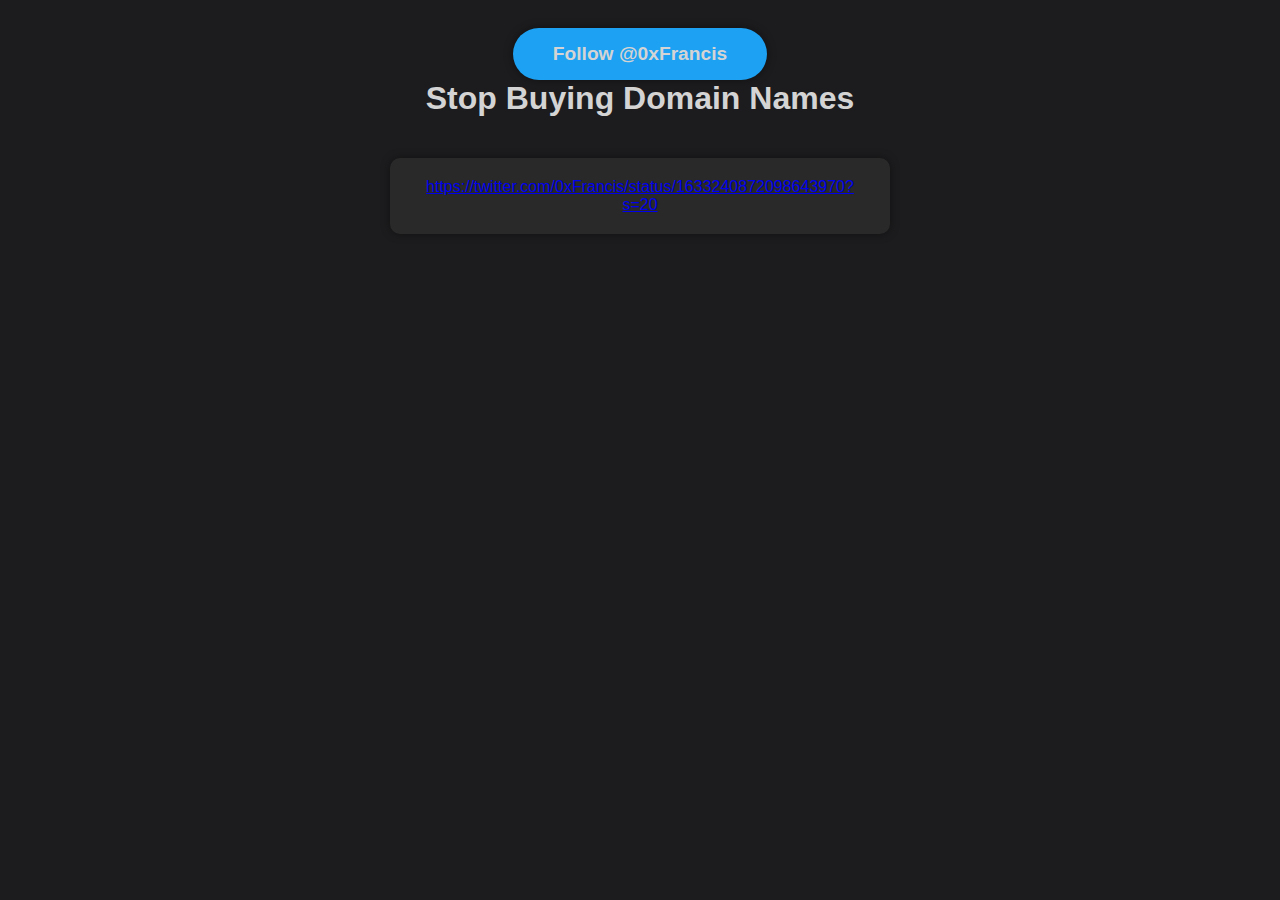
==== index.html @ d7772ffc "Update index.html" ====
<!DOCTYPE html>
<html>
<head>
	<title>Stop Buying Domain Names</title>
	<link rel="stylesheet" type="text/css" href="styles.css">
</head>
<body>
	<div class="container">
		<a href="https://twitter.com/0xFrancis" class="follow-button" target="_blank">Follow @0xFrancis</a>
		<h1>Stop Buying Domain Names</h1>
		<blockquote class="twitter-tweet" data-theme="dark">
			<a href="https://twitter.com/0xFrancis/status/1633240872098643970?s=20">https://twitter.com/0xFrancis/status/1633240872098643970?s=20</a>
		</blockquote>
		<script async src="https://platform.twitter.com/widgets.js" charset="utf-8"></script>
	</div>
</body>
</html>
---- styles.css ----
body {
			background-color: #1c1c1e;
			color: #d4d4d4;
			font-family: Arial, sans-serif;
			text-align: center;
		}

		.container {
			display: flex;
			flex-direction: column;
			align-items: center;
			margin: 0 auto;
			max-width: 600px;
			padding: 20px;
			box-sizing: border-box;
		}

		h1 {
			font-size: 2em;
			margin-top: 0;
		}

		blockquote {
			background-color: #292929;
			border: none;
			border-radius: 10px;
			box-shadow: 0px 0px 10px rgba(0,0,0,0.4);
			color: #d4d4d4;
			margin: 20px auto;
			max-width: 500px;
			padding: 20px;
			box-sizing: border-box;
		}

		.follow-button {
			display: inline-block;
			background-color: #1da1f2;
			border: none;
			border-radius: 50px;
			color: #d4d4d4;
			cursor: pointer;
			font-size: 1.2em;
			font-weight: bold;
			padding: 15px 40px;
			text-decoration: none;
			transition: background-color 0.2s ease-in-out;
			box-shadow: 0px 0px 10px rgba(0,0,0,0.4);
		}

		.follow-button:hover {
			background-color: #0d8bc9;
		}
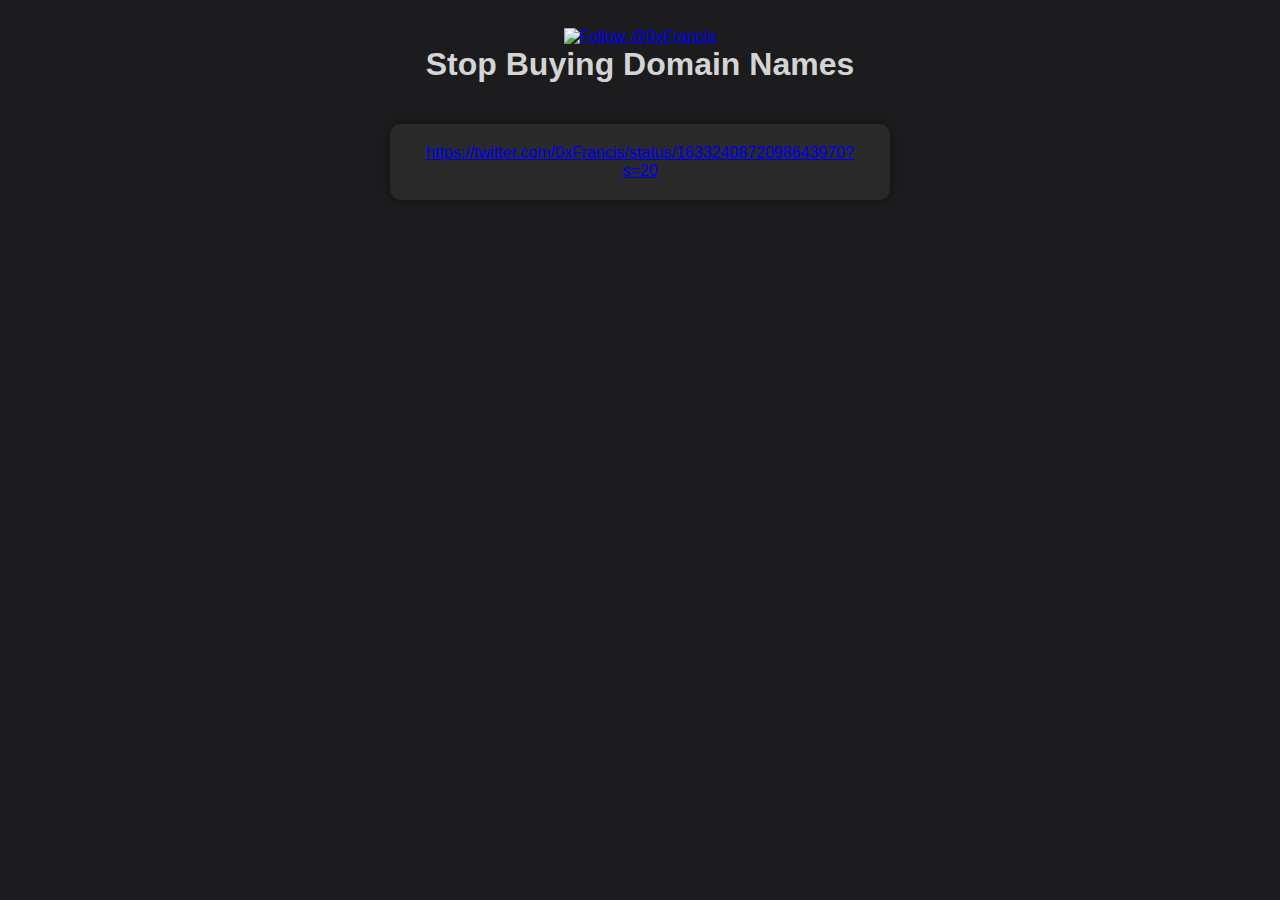
==== commit 4867dc25: "Update index.html" ====
--- a/index.html
+++ b/index.html
@@ -6,7 +6,7 @@
 </head>
 <body>
 	<div class="container">
-		<a href="https://twitter.com/0xFrancis" class="follow-button" target="_blank">Follow @0xFrancis</a>
+		<a href="https://twitter.com/intent/follow?screen_name=0xFrancis" target="_blank"><img src="https://img.shields.io/twitter/follow/0xFrancis?style=social" alt="Follow @0xFrancis"></a>
 		<h1>Stop Buying Domain Names</h1>
 		<blockquote class="twitter-tweet" data-theme="dark">
 			<a href="https://twitter.com/0xFrancis/status/1633240872098643970?s=20">https://twitter.com/0xFrancis/status/1633240872098643970?s=20</a>
--- a/styles.css
+++ b/styles.css
@@ -1,52 +1,56 @@
-		body {
-			background-color: #1c1c1e;
-			color: #d4d4d4;
-			font-family: Arial, sans-serif;
-			text-align: center;
-		}
+body {
+	background-color: #1c1c1e;
+	color: #d4d4d4;
+	font-family: Arial, sans-serif;
+	text-align: center;
+}
 
-		.container {
-			display: flex;
-			flex-direction: column;
-			align-items: center;
-			margin: 0 auto;
-			max-width: 600px;
-			padding: 20px;
-			box-sizing: border-box;
-		}
+.container {
+	display: flex;
+	flex-direction: column;
+	align-items: center;
+	margin: 0 auto;
+	max-width: 600px;
+	padding: 20px;
+	box-sizing: border-box;
+	position: relative;
+}
 
-		h1 {
-			font-size: 2em;
-			margin-top: 0;
-		}
+h1 {
+	font-size: 2em;
+	margin-top: 0;
+}
 
-		blockquote {
-			background-color: #292929;
-			border: none;
-			border-radius: 10px;
-			box-shadow: 0px 0px 10px rgba(0,0,0,0.4);
-			color: #d4d4d4;
-			margin: 20px auto;
-			max-width: 500px;
-			padding: 20px;
-			box-sizing: border-box;
-		}
+blockquote {
+	background-color: #292929;
+	border: none;
+	border-radius: 10px;
+	box-shadow: 0px 0px 10px rgba(0,0,0,0.4);
+	color: #d4d4d4;
+	margin: 20px auto;
+	max-width: 500px;
+	padding: 20px;
+	box-sizing: border-box;
+}
 
-		.follow-button {
-			display: inline-block;
-			background-color: #1da1f2;
-			border: none;
-			border-radius: 50px;
-			color: #d4d4d4;
-			cursor: pointer;
-			font-size: 1.2em;
-			font-weight: bold;
-			padding: 15px 40px;
-			text-decoration: none;
-			transition: background-color 0.2s ease-in-out;
-			box-shadow: 0px 0px 10px rgba(0,0,0,0.4);
-		}
+.follow-button {
+	display: inline-block;
+	background-color: #1da1f2;
+	border: none;
+	border-radius: 50px;
+	color: #d4d4d4;
+	cursor: pointer;
+	font-size: 1em;
+	font-weight: bold;
+	padding: 10px 20px;
+	text-decoration: none;
+	transition: background-color 0.2s ease-in-out;
+	box-shadow: 0px 0px 10px rgba(0,0,0,0.4);
+	position: absolute;
+	top: 20px;
+	right: 20px;
+}
 
-		.follow-button:hover {
-			background-color: #0d8bc9;
-		}
+.follow-button:hover {
+	background-color: #0d8bc9;
+}
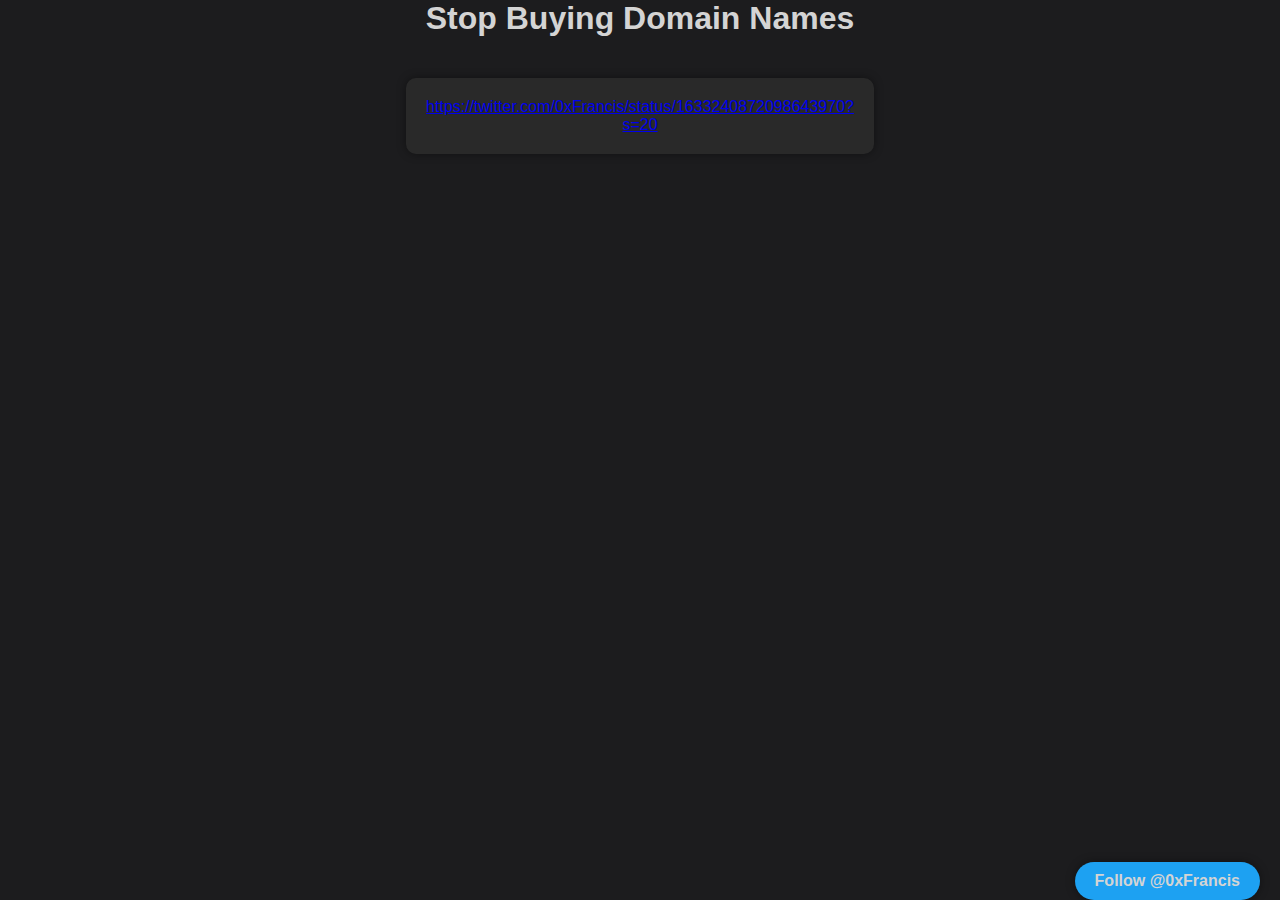
==== commit 0c18930d: "Update index.html" ====
--- a/index.html
+++ b/index.html
@@ -6,12 +6,17 @@
 </head>
 <body>
 	<div class="container">
-		<a href="https://twitter.com/intent/follow?screen_name=0xFrancis" target="_blank"><img src="https://img.shields.io/twitter/follow/0xFrancis?style=social" alt="Follow @0xFrancis"></a>
-		<h1>Stop Buying Domain Names</h1>
-		<blockquote class="twitter-tweet" data-theme="dark">
-			<a href="https://twitter.com/0xFrancis/status/1633240872098643970?s=20">https://twitter.com/0xFrancis/status/1633240872098643970?s=20</a>
-		</blockquote>
-		<script async src="https://platform.twitter.com/widgets.js" charset="utf-8"></script>
+		<div class="column column-left"></div>
+		<div class="column column-center">
+			<h1>Stop Buying Domain Names</h1>
+			<blockquote class="twitter-tweet" data-theme="dark">
+				<a href="https://twitter.com/0xFrancis/status/1633240872098643970?s=20">https://twitter.com/0xFrancis/status/1633240872098643970?s=20</a>
+			</blockquote>
+			<script async src="https://platform.twitter.com/widgets.js" charset="utf-8"></script>
+		</div>
+		<div class="column column-right">
+			<a href="https://twitter.com/0xFrancis" class="follow-button" target="_blank">Follow @0xFrancis</a>
+		</div>
 	</div>
 </body>
 </html>
--- a/styles.css
+++ b/styles.css
@@ -3,17 +3,36 @@
 	color: #d4d4d4;
 	font-family: Arial, sans-serif;
 	text-align: center;
+	margin: 0;
 }
 
 .container {
 	display: flex;
+	flex-direction: row;
+	align-items: center;
+	height: 100vh;
+}
+
+.column {
+	flex: 1;
+	height: 100%;
+}
+
+.column-left {
+	background-color: #1c1c1e;
+}
+
+.column-center {
+	display: flex;
 	flex-direction: column;
 	align-items: center;
-	margin: 0 auto;
-	max-width: 600px;
-	padding: 20px;
-	box-sizing: border-box;
-	position: relative;
+}
+
+.column-right {
+	display: flex;
+	flex-direction: column;
+	align-items: flex-end;
+	justify-content: flex-start;
 }
 
 h1 {
@@ -46,9 +65,8 @@
 	text-decoration: none;
 	transition: background-color 0.2s ease-in-out;
 	box-shadow: 0px 0px 10px rgba(0,0,0,0.4);
-	position: absolute;
-	top: 20px;
-	right: 20px;
+	margin-top: auto;
+	margin-right: 20px;
 }
 
 .follow-button:hover {
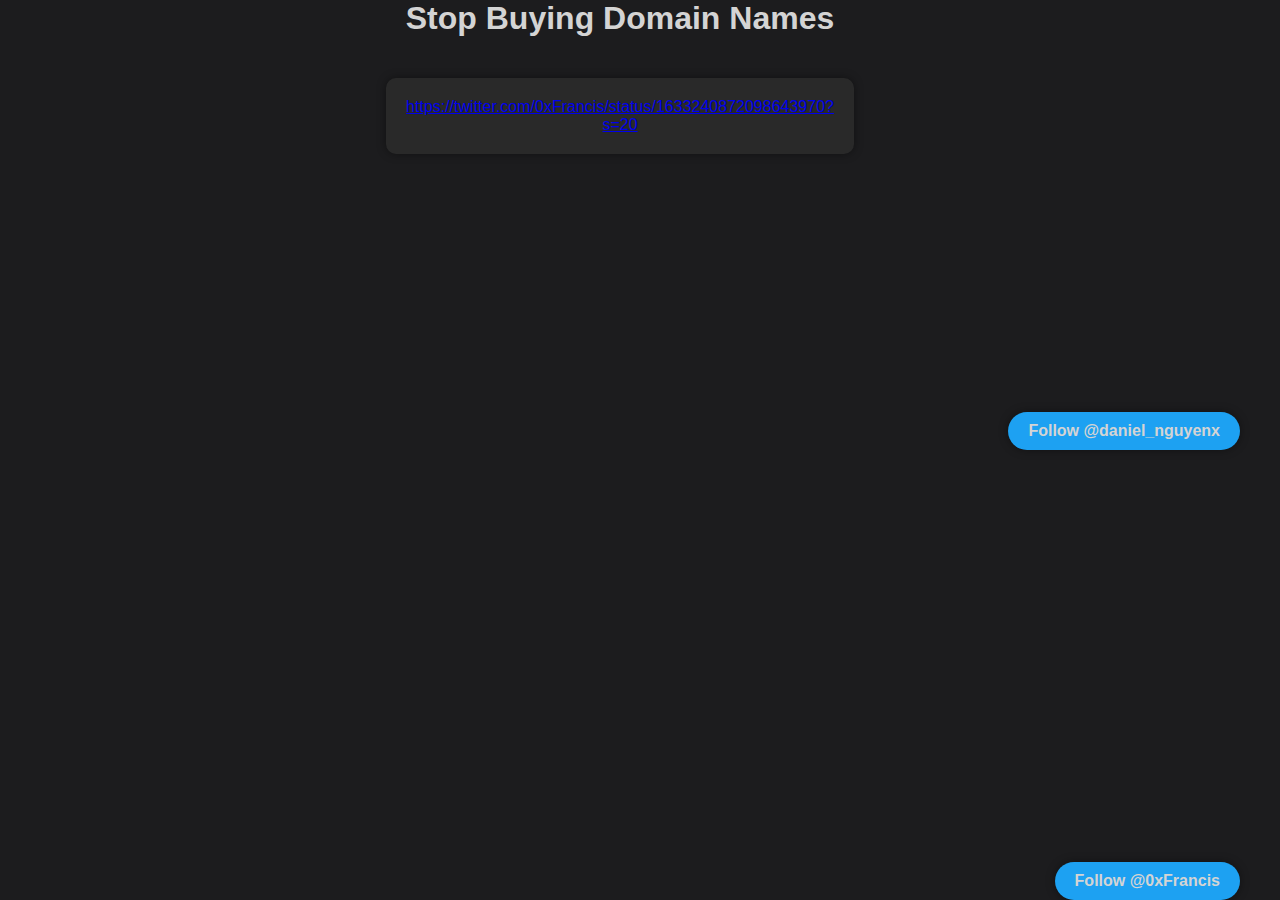
==== commit e225cde9: "Update index.html" ====
--- a/index.html
+++ b/index.html
@@ -2,6 +2,7 @@
 <html>
 <head>
 	<title>Stop Buying Domain Names</title>
+	<meta name="viewport" content="width=device-width, initial-scale=1.0">
 	<link rel="stylesheet" type="text/css" href="styles.css">
 </head>
 <body>
@@ -15,7 +16,8 @@
 			<script async src="https://platform.twitter.com/widgets.js" charset="utf-8"></script>
 		</div>
 		<div class="column column-right">
-			<a href="https://twitter.com/0xFrancis" class="follow-button" target="_blank">Follow @0xFrancis</a>
+			<a href="https://twitter.com/intent/follow?screen_name=daniel_nguyenx" class="follow-button" target="_blank">Follow @daniel_nguyenx</a>
+			<a href="https://twitter.com/intent/follow?screen_name=0xFrancis" class="follow-button" target="_blank">Follow @0xFrancis</a>
 		</div>
 	</div>
 </body>
--- a/styles.css
+++ b/styles.css
@@ -26,6 +26,8 @@
 	display: flex;
 	flex-direction: column;
 	align-items: center;
+	margin: 0 20px;
+	max-width: 100%;
 }
 
 .column-right {
@@ -33,6 +35,7 @@
 	flex-direction: column;
 	align-items: flex-end;
 	justify-content: flex-start;
+	margin: 0 20px;
 }
 
 h1 {
@@ -72,3 +75,20 @@
 .follow-button:hover {
 	background-color: #0d8bc9;
 }
+
+@media screen and (max-width: 600px) {
+	.container {
+		flex-direction: column;
+	}
+	.column {
+		width: 100%;
+	}
+	.column-center,
+	.column-right {
+		margin: 20px 0;
+	}
+		.follow-button {
+		margin-right: 0;
+		margin-bottom: 20px;
+	}
+}
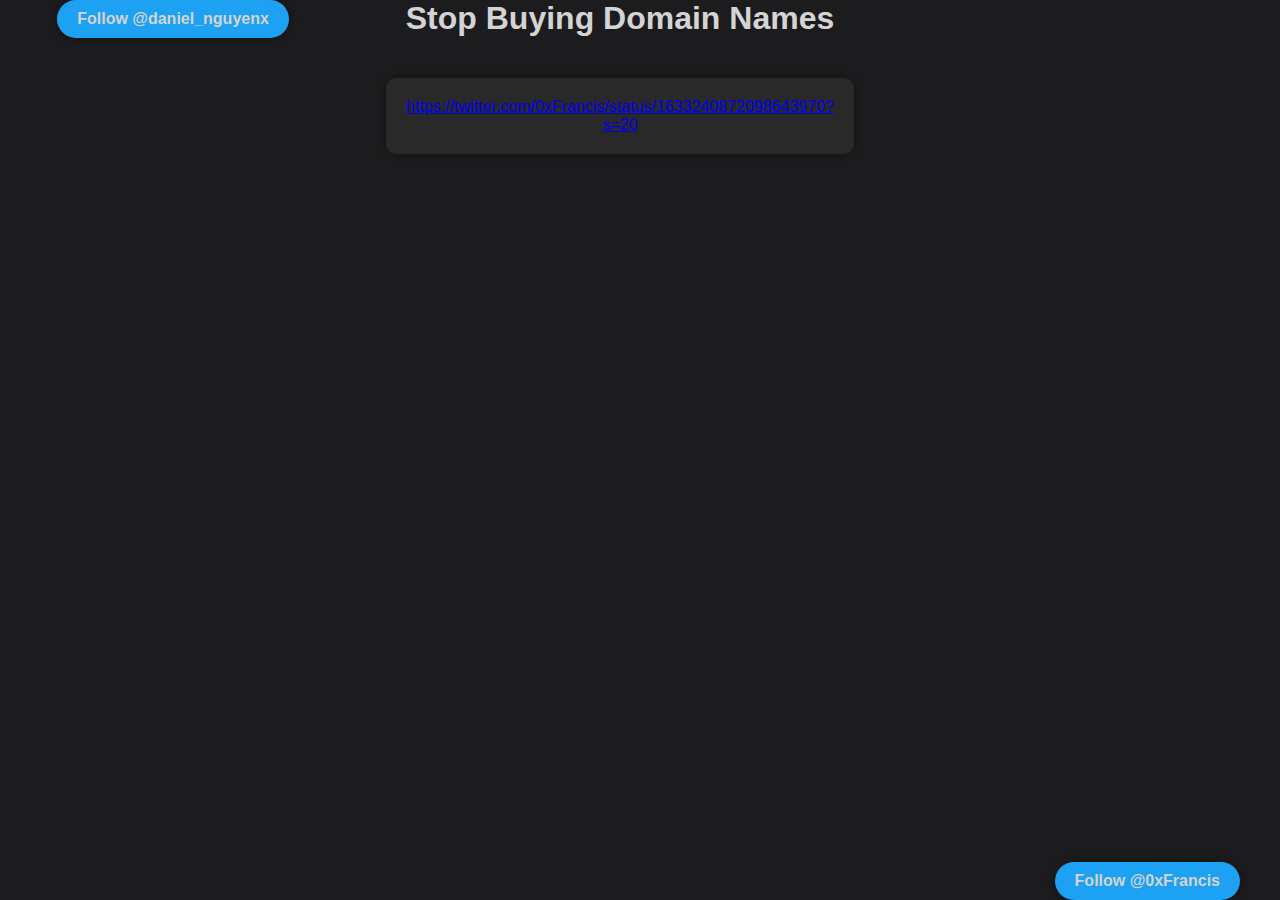
==== commit 8b4ce6cb: "Update index.html" ====
--- a/index.html
+++ b/index.html
@@ -7,7 +7,9 @@
 </head>
 <body>
 	<div class="container">
-		<div class="column column-left"></div>
+		<div class="column column-left">
+			<a href="https://twitter.com/intent/follow?screen_name=daniel_nguyenx" class="follow-button" target="_blank">Follow @daniel_nguyenx</a>
+		</div>
 		<div class="column column-center">
 			<h1>Stop Buying Domain Names</h1>
 			<blockquote class="twitter-tweet" data-theme="dark">
@@ -16,7 +18,6 @@
 			<script async src="https://platform.twitter.com/widgets.js" charset="utf-8"></script>
 		</div>
 		<div class="column column-right">
-			<a href="https://twitter.com/intent/follow?screen_name=daniel_nguyenx" class="follow-button" target="_blank">Follow @daniel_nguyenx</a>
 			<a href="https://twitter.com/intent/follow?screen_name=0xFrancis" class="follow-button" target="_blank">Follow @0xFrancis</a>
 		</div>
 	</div>
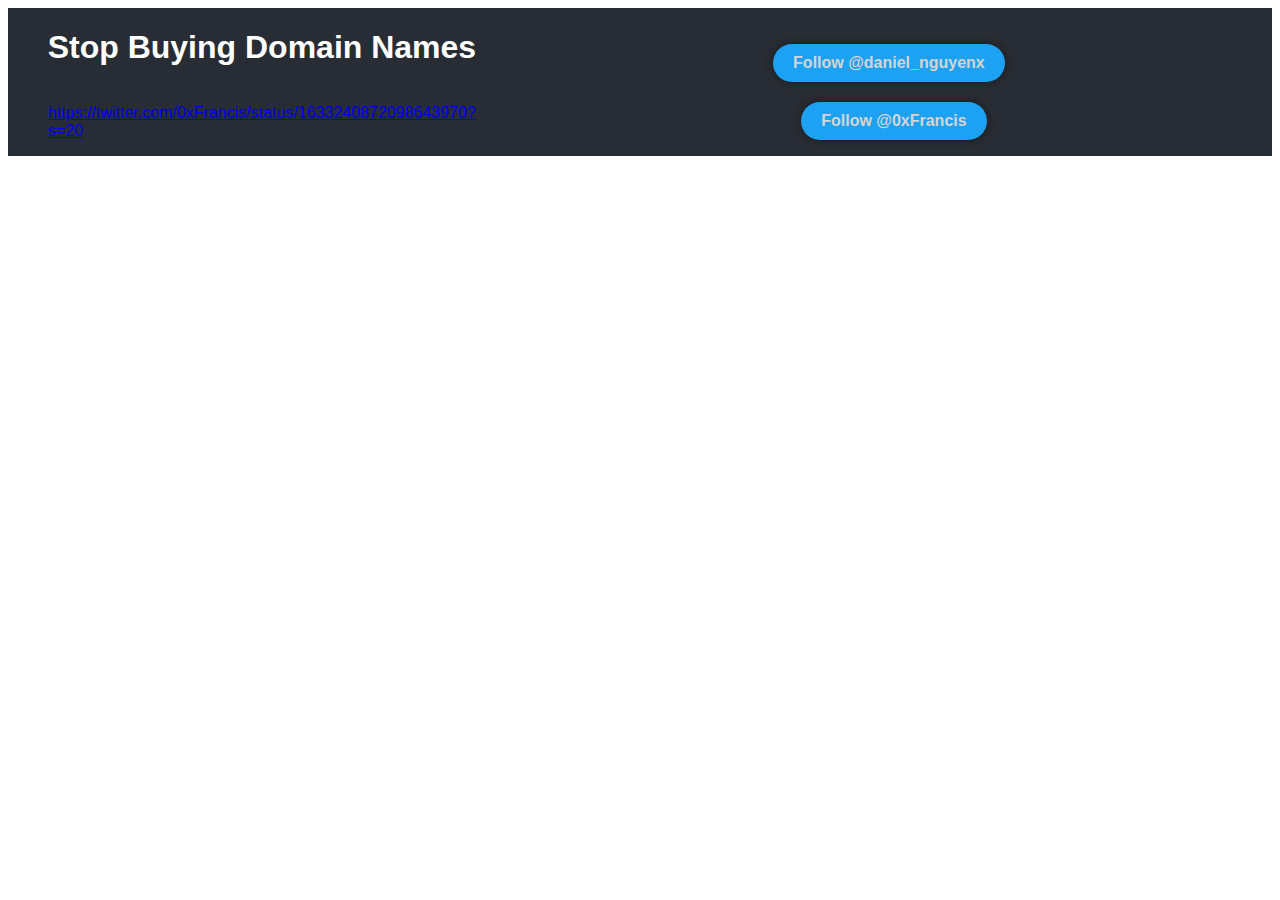
==== commit 81c1d42b: "Update index.html" ====
--- a/index.html
+++ b/index.html
@@ -7,9 +7,6 @@
 </head>
 <body>
 	<div class="container">
-		<div class="column column-left">
-			<a href="https://twitter.com/intent/follow?screen_name=daniel_nguyenx" class="follow-button" target="_blank">Follow @daniel_nguyenx</a>
-		</div>
 		<div class="column column-center">
 			<h1>Stop Buying Domain Names</h1>
 			<blockquote class="twitter-tweet" data-theme="dark">
@@ -18,6 +15,7 @@
 			<script async src="https://platform.twitter.com/widgets.js" charset="utf-8"></script>
 		</div>
 		<div class="column column-right">
+			<a href="https://twitter.com/intent/follow?screen_name=daniel_nguyenx" class="follow-button" target="_blank">Follow @daniel_nguyenx</a>
 			<a href="https://twitter.com/intent/follow?screen_name=0xFrancis" class="follow-button" target="_blank">Follow @0xFrancis</a>
 		</div>
 	</div>
--- a/styles.css
+++ b/styles.css
@@ -1,59 +1,38 @@
-body {
-	background-color: #1c1c1e;
-	color: #d4d4d4;
-	font-family: Arial, sans-serif;
-	text-align: center;
-	margin: 0;
-}
-
 .container {
 	display: flex;
 	flex-direction: row;
 	align-items: center;
-	height: 100vh;
+	justify-content: center;
+	height: 100%;
+	background-color: #282c34;
+	color: #fff;
+	font-family: Arial, sans-serif;
 }
 
 .column {
-	flex: 1;
-	height: 100%;
+	display: flex;
+	flex-direction: column;
+	justify-content: center;
+	align-items: center;
+	flex-basis: 33.33%;
 }
 
 .column-left {
-	background-color: #1c1c1e;
-}
-
-.column-center {
+	flex-grow: 1;
 	display: flex;
 	flex-direction: column;
+	justify-content: center;
 	align-items: center;
-	margin: 0 20px;
-	max-width: 100%;
 }
 
 .column-right {
+	flex-grow: 1;
 	display: flex;
 	flex-direction: column;
-	align-items: flex-end;
-	justify-content: flex-start;
-	margin: 0 20px;
+	justify-content: center;
+	align-items: center;
 }
 
-h1 {
-	font-size: 2em;
-	margin-top: 0;
-}
-
-blockquote {
-	background-color: #292929;
-	border: none;
-	border-radius: 10px;
-	box-shadow: 0px 0px 10px rgba(0,0,0,0.4);
-	color: #d4d4d4;
-	margin: 20px auto;
-	max-width: 500px;
-	padding: 20px;
-	box-sizing: border-box;
-}
 
 .follow-button {
 	display: inline-block;
@@ -68,27 +47,33 @@
 	text-decoration: none;
 	transition: background-color 0.2s ease-in-out;
 	box-shadow: 0px 0px 10px rgba(0,0,0,0.4);
-	margin-top: auto;
-	margin-right: 20px;
+	margin-top: 20px;
+}
+
+.follow-button:first-child {
+	margin-right: 10px;
 }
 
 .follow-button:hover {
 	background-color: #0d8bc9;
 }
-
 @media screen and (max-width: 600px) {
-	.container {
+	.column-left {
+		order: 2;
+	}
+	.column-center {
+		order: 1;
+		display: flex;
 		flex-direction: column;
+		justify-content: center;
+		align-items: center;
 	}
-	.column {
-		width: 100%;
-	}
-	.column-center,
 	.column-right {
-		margin: 20px 0;
-	}
-		.follow-button {
-		margin-right: 0;
-		margin-bottom: 20px;
+		order: 3;
+		display: flex;
+		flex-direction: column;
+		justify-content: center;
+		align-items: center;
+		margin-top: 20px;
 	}
 }
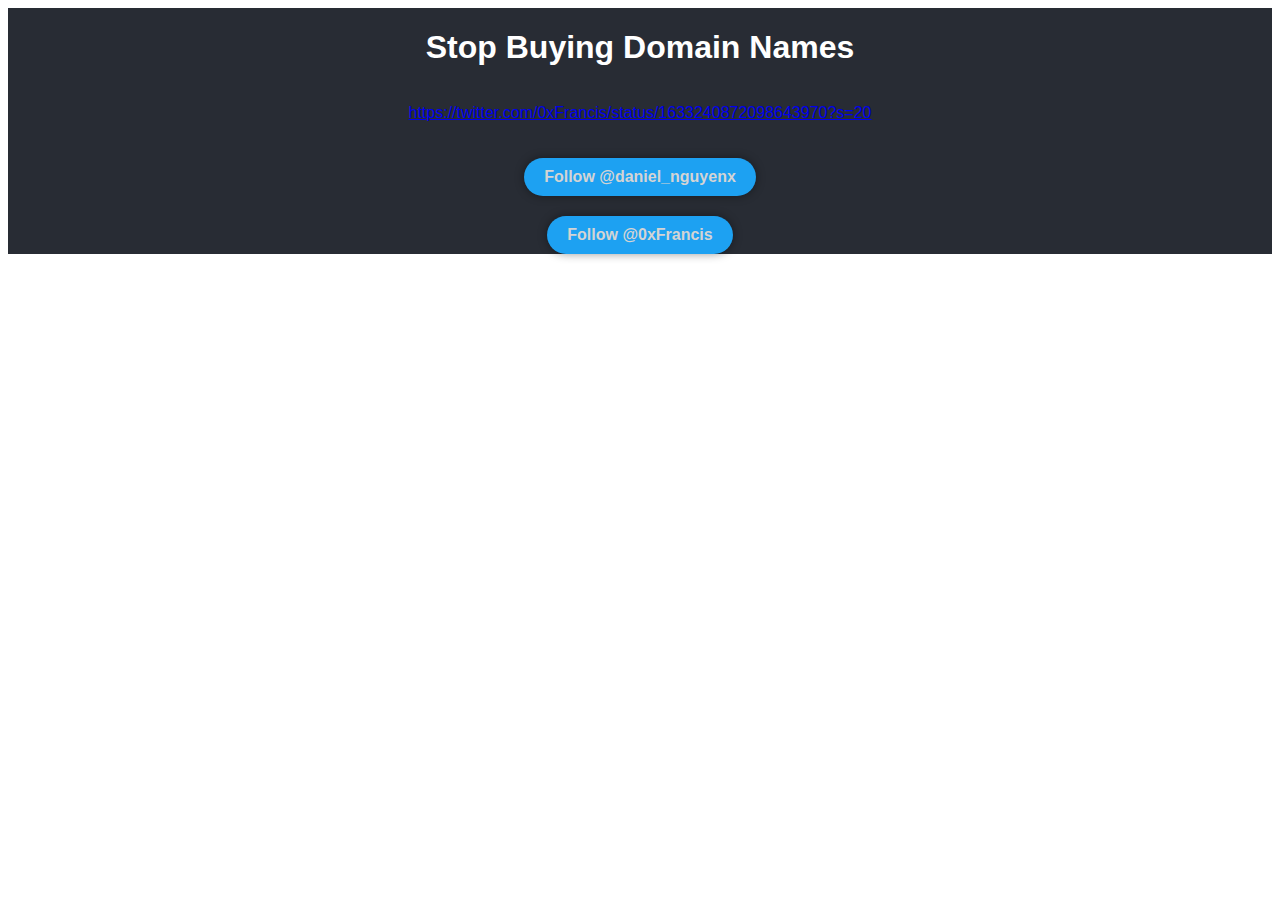
==== commit a2557443: "Update index.html" ====
--- a/index.html
+++ b/index.html
@@ -13,8 +13,6 @@
 				<a href="https://twitter.com/0xFrancis/status/1633240872098643970?s=20">https://twitter.com/0xFrancis/status/1633240872098643970?s=20</a>
 			</blockquote>
 			<script async src="https://platform.twitter.com/widgets.js" charset="utf-8"></script>
-		</div>
-		<div class="column column-right">
 			<a href="https://twitter.com/intent/follow?screen_name=daniel_nguyenx" class="follow-button" target="_blank">Follow @daniel_nguyenx</a>
 			<a href="https://twitter.com/intent/follow?screen_name=0xFrancis" class="follow-button" target="_blank">Follow @0xFrancis</a>
 		</div>
--- a/styles.css
+++ b/styles.css
@@ -14,15 +14,7 @@
 	flex-direction: column;
 	justify-content: center;
 	align-items: center;
-	flex-basis: 33.33%;
-}
-
-.column-left {
-	flex-grow: 1;
-	display: flex;
-	flex-direction: column;
-	justify-content: center;
-	align-items: center;
+	flex-basis: 60%;
 }
 
 .column-right {
@@ -58,9 +50,6 @@
 	background-color: #0d8bc9;
 }
 @media screen and (max-width: 600px) {
-	.column-left {
-		order: 2;
-	}
 	.column-center {
 		order: 1;
 		display: flex;
@@ -73,7 +62,7 @@
 		display: flex;
 		flex-direction: column;
 		justify-content: center;
-		align-items: center;
+		align-items: bottom;
 		margin-top: 20px;
 	}
 }
